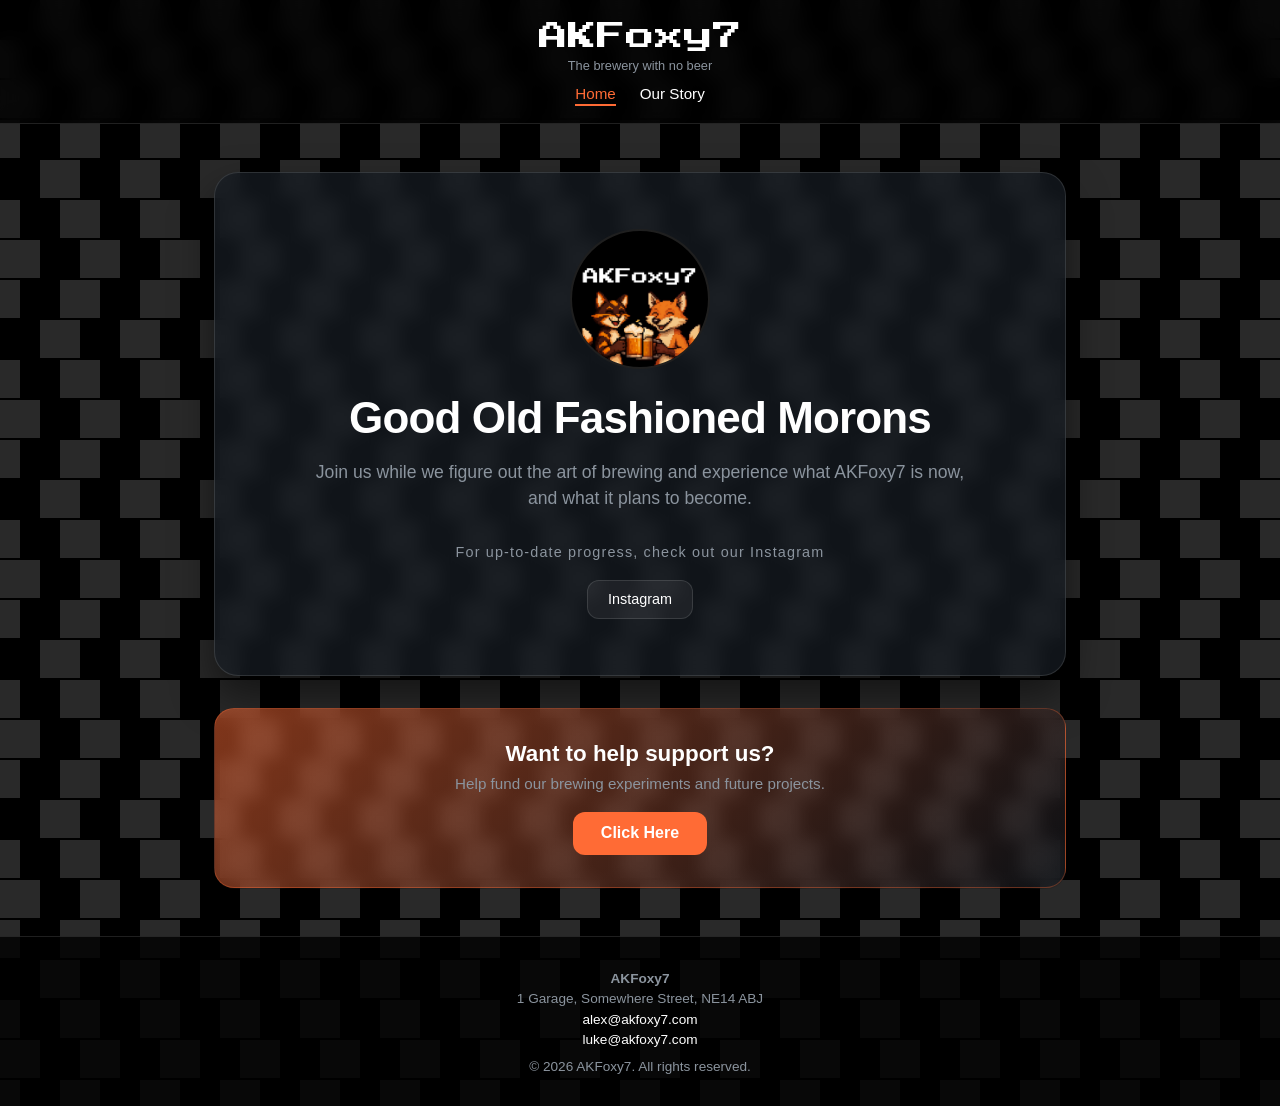
==== AKFoxy7.com/index.html @ 2e3a713c "Update index.html" ====
<!DOCTYPE html>
<html lang="en">
<head>
    <meta charset="UTF-8">
    <meta name="viewport" content="width=device-width, initial-scale=1.0">
    <title>AKFoxy7 | Home Brew</title>
    <meta name="description" content="AKFoxy7 - The brewery with no beer">
    <link rel="icon" type="image/png" href="favicon.png">

    <style>
        /* ==========================================
           1. VARIABLES & RESET
           ========================================== */
        :root {
            --bg-dark: #000000;
            --card-bg: rgba(22, 27, 34, 0.75);
            --border-color: rgba(255, 255, 255, 0.12);
            --text-main: #ffffff;
            --text-muted: #8b949e;
            --accent-color: #ff6b35;
            --accent-hover: #e55a2b;
            --font-stack: -apple-system, BlinkMacSystemFont, "Segoe UI", Roboto, Helvetica, Arial, sans-serif;
        }

        * {
            box-sizing: border-box;
            margin: 0;
            padding: 0;
        }

        /* ==========================================
           2. TYPOGRAPHY & FONTS
           ========================================== */
        @font-face {
            font-family: 'PressStart2P';
            src: url('fonts/PressStart2P-Regular.ttf') format('truetype');
            font-weight: normal;
            font-style: normal;
            font-display: swap;
        }

        /* ==========================================
           3. BACKGROUND PATTERN & BODY
           ========================================== */
        html {
            --s: 80px;
            --c1: #000000;
            --c2: #292929;
          
            --c: var(--c1) 0;
            --g: conic-gradient(at 50% 25%, #0000 75%, var(--c));
            background:
                repeating-linear-gradient(#0000 0 48%, var(--c) 50%), var(--g),
                conic-gradient(#0000 75%, var(--c)) calc(var(--s)/4) calc(var(--s)/2),
                var(--g) calc(var(--s)/2) var(--s) var(--c2);
            background-size: var(--s) var(--s), var(--s) calc(2*var(--s));
            min-height: 100vh;
        }

        body {
            background-color: transparent;
            font-family: var(--font-stack);
            color: var(--text-main);
            min-height: 100vh;
        }

        a {
            color: var(--text-main);
            text-decoration: none;
            transition: color 0.2s ease, opacity 0.2s ease;
        }

        a:hover {
            color: var(--accent-color);
        }

        /* ==========================================
   HEADER & NAVIGATION (IDENTICAL ACROSS ALL PAGES)
   ========================================== */
header {
    width: 100%;
    border-bottom: 1px solid var(--border-color);
    background-color: rgba(0, 0, 0, 0.8);
    backdrop-filter: blur(10px);
    position: sticky;
    top: 0;
    z-index: 100;
    padding: 0; /* Removes any top-level header padding */
}

.nav-container {
    max-width: 1100px;
    margin: 0 auto;
    padding: 1.25rem 1rem; /* Fixed identical padding for all pages */
    display: flex;
    flex-direction: column;
    justify-content: center;
    align-items: center;
    gap: 0.75rem; /* Equal spacing between logo block and nav links */
    text-align: center;
}

.brand-logo {
    display: flex;
    flex-direction: column;
    align-items: center;
    width: 100%;
}

.brand-name {
    font-family: 'PressStart2P', monospace, sans-serif;
    font-size: 1.8rem;
    font-weight: normal;
    color: var(--text-main);
    margin: 0 0 0.35rem 0;
    text-decoration: none;
    display: inline-block;
    line-height: 1.2;
}

.brand-tagline {
    font-size: 0.8rem;
    color: var(--text-muted);
    margin: 0;
    line-height: 1;
}

.nav-container nav {
    width: 100%;
}

.nav-links {
    display: flex;
    justify-content: center;
    align-items: center;
    gap: 1.5rem;
    padding: 0;
    margin: 0;
    list-style: none;
}

.nav-links a {
    font-size: 0.95rem;
    font-weight: 500;
    text-decoration: none;
    padding-bottom: 2px;
    border-bottom: 2px solid transparent; /* Reserve 2px space so height never shifts */
    transition: color 0.2s ease, border-color 0.2s ease;
}

.nav-links a:hover,
.nav-links a.active {
    color: var(--accent-color);
    border-bottom-color: var(--accent-color);
}

        /* ==========================================
           5. MAIN LAYOUT & CARDS
           ========================================== */
        .container {
            max-width: 900px;
            margin: 0 auto;
            padding: 3rem 1.5rem;
            display: flex;
            flex-direction: column;
            gap: 2rem;
        }

        /* Hero Section */
        .hero {
            text-align: center;
            background: var(--card-bg);
            border: 1px solid var(--border-color);
            border-radius: 24px;
            padding: 3.5rem 2rem;
            box-shadow: 0 20px 40px rgba(0,0,0,0.5);
            backdrop-filter: blur(8px);
        }

        .hero-img-placeholder {
            width: 140px;
            height: 140px;
            margin: 0 auto 1.5rem auto;
            border-radius: 50%;
            background: #000000;
            border: 2px solid var(--border-color);
            display: flex;
            align-items: center;
            justify-content: center;
            overflow: hidden;
        }

        .hero-img-placeholder img {
            width: 100%;
            height: 100%;
            object-fit: cover;
        }

        .hero h2 {
            font-size: clamp(2rem, 4vw, 2.75rem);
            font-weight: 800;
            color: #ffffff;
            margin-bottom: 1rem;
            letter-spacing: -0.02em;
        }

        .hero-description {
            font-size: 1.1rem;
            color: var(--text-muted);
            max-width: 650px;
            margin: 0 auto 2rem auto;
            line-height: 1.5;
        }

        /* Social Links */
        .social-section {
            margin-top: 2rem;
        }

        .social-title {
            font-size: 0.9rem;
            letter-spacing: 0.08em;
            color: var(--text-muted);
            margin-bottom: 1.25rem;
        }

        .social-grid {
            display: flex;
            justify-content: center;
            flex-wrap: wrap;
            gap: 0.85rem;
        }

        .social-btn {
            background: rgba(255, 255, 255, 0.06);
            border: 1px solid var(--border-color);
            padding: 0.65rem 1.25rem;
            border-radius: 12px;
            font-size: 0.9rem;
            font-weight: 500;
            transition: all 0.2s ease;
        }

        .social-btn:hover {
            background: rgba(255, 255, 255, 0.12);
            border-color: rgba(255, 255, 255, 0.3);
            transform: translateY(-2px);
        }

        /* Support Box */
        .support-card {
            background: linear-gradient(135deg, rgba(255, 107, 53, 0.5) 0%, rgba(22, 27, 34, 0.6) 100%);
            border: 1px solid rgba(255, 107, 53, 0.3);
            border-radius: 20px;
            padding: 2rem;
            text-align: center;
            backdrop-filter: blur(8px);
        }

        .support-card h2 {
            font-size: 1.4rem;
            margin-bottom: 0.5rem;
        }

        .support-card p {
            color: var(--text-muted);
            margin-bottom: 1.25rem;
            font-size: 0.95rem;
        }

        .btn-primary {
            display: inline-block;
            background: var(--accent-color);
            color: #ffffff;
            font-weight: 600;
            padding: 0.8rem 1.75rem;
            border-radius: 12px;
            transition: background 0.2s ease, transform 0.2s ease;
        }

        .btn-primary:hover {
            background: var(--accent-hover);
            transform: translateY(-2px);
        }

        /* Footer */
        footer {
            border-top: 1px solid var(--border-color);
            padding: 2rem 1.5rem;
            text-align: center;
            color: var(--text-muted);
            font-size: 0.85rem;
            background-color: rgba(0, 0, 0, 0.8);
        }

        .footer-info {
            margin-bottom: 0.5rem;
            line-height: 1.5;
        }

        @media (max-width: 600px) {
            .nav-container {
                gap: 1.2rem;
            }
            .hero {
                padding: 2.5rem 1.25rem;
            }
        }
    </style>
</head>
<body>

    <!-- Header Navigation -->
    <header>
    <div class="nav-container">
        <div class="brand-logo">
            <a href="index.html" class="brand-name">AKFoxy7</a>
            <span class="brand-tagline">The brewery with no beer</span>
        </div>
        <nav>
            <ul class="nav-links">
                <li><a href="index.html" class="active">Home</a></li>
                <li><a href="Our-Story.html">Our Story</a></li>
            </ul>
        </nav>
    </div>
</header>

    <!-- Main Content Container -->
    <div class="container">

        <!-- Hero Section -->
        <section class="hero">
            <div class="hero-img-placeholder">
                <img src="logo.png" alt="Cat and Fox drinking beer mascot logo" onerror="this.style.display='none'; this.parentNode.innerText='🍺';">
            </div>

            <h2>Good Old Fashioned Morons</h2>
            
            <p class="hero-description">
                Join us while we figure out the art of brewing and experience what AKFoxy7 is now, and what it plans to become.
            </p>

            <div class="social-section">
                <p class="social-title">For up-to-date progress, check out our Instagram</p>
                <div class="social-grid">
                    <a href="https://instagram.com/ak.foxy7" class="social-btn" target="_blank" rel="noopener">Instagram</a>
                </div>
            </div>
        </section>

        <!-- Support Callout Box -->
        <section class="support-card" id="support">
            <h2>Want to help support us?</h2>
            <p>Help fund our brewing experiments and future projects.</p>
            <a href="https://www.paypal.com/qrcodes/managed/de10a822-5e4d-419f-9a81-8e4c3b01492c?utm_source=consweb_more" class="btn-primary">Click Here</a>
        </section>
        
    </div>

    <!-- Footer -->
    <footer>
        <div class="footer-info">
            <strong>AKFoxy7</strong><br>
            1 Garage, Somewhere Street, NE14 ABJ<br>
            <a href="mailto:alex@akfoxy7.com">alex@akfoxy7.com</a><br>
            <a href="mailto:luke@akfoxy7.com">luke@akfoxy7.com</a>
        </div>
        <p>&copy; 2026 AKFoxy7. All rights reserved.</p>
    </footer>

</body>
</html>
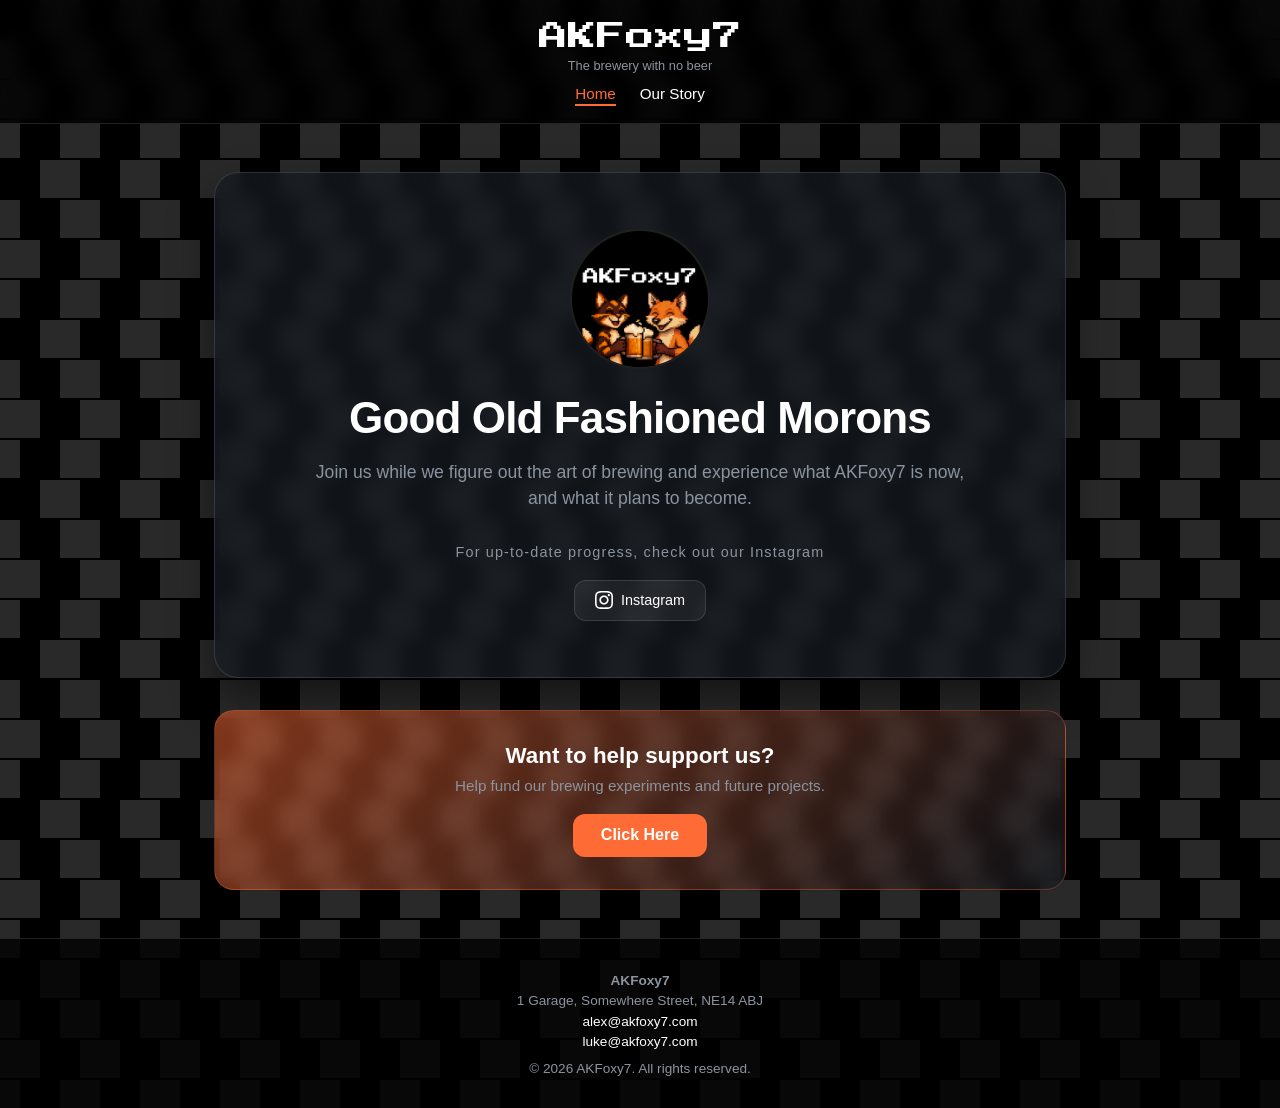
==== commit a6649781: "Update index.html" ====
--- a/AKFoxy7.com/index.html
+++ b/AKFoxy7.com/index.html
@@ -232,14 +232,24 @@
         }
 
         .social-btn {
-            background: rgba(255, 255, 255, 0.06);
-            border: 1px solid var(--border-color);
-            padding: 0.65rem 1.25rem;
-            border-radius: 12px;
-            font-size: 0.9rem;
-            font-weight: 500;
-            transition: all 0.2s ease;
-        }
+    display: inline-flex;
+    align-items: center;
+    justify-content: center;
+    gap: 0.5rem; /* Space between icon and text */
+    background: rgba(255, 255, 255, 0.06);
+    border: 1px solid var(--border-color);
+    padding: 0.65rem 1.25rem;
+    border-radius: 12px;
+    font-size: 0.9rem;
+    font-weight: 500;
+    transition: all 0.2s ease;
+}
+
+.social-btn svg {
+    width: 18px;
+    height: 18px;
+    fill: currentColor; /* Matches the text color automatically */
+}
 
         .social-btn:hover {
             background: rgba(255, 255, 255, 0.12);
@@ -344,7 +354,12 @@
             <div class="social-section">
                 <p class="social-title">For up-to-date progress, check out our Instagram</p>
                 <div class="social-grid">
-                    <a href="https://instagram.com/ak.foxy7" class="social-btn" target="_blank" rel="noopener">Instagram</a>
+                    <a href="https://instagram.com/ak.foxy7" class="social-btn" target="_blank" rel="noopener">
+    <svg xmlns="http://www.w3.org/2000/svg" viewBox="0 0 24 24">
+        <path d="M12 2.163c3.204 0 3.584.012 4.85.07 3.252.148 4.771 1.691 4.919 4.919.058 1.265.069 1.645.069 4.849 0 3.205-.012 3.584-.069 4.849-.149 3.225-1.664 4.771-4.919 4.919-1.266.058-1.644.07-4.85.07-3.204 0-3.584-.012-4.849-.07-3.26-.149-4.771-1.699-4.919-4.92-.058-1.265-.07-1.644-.07-4.849 0-3.204.013-3.583.07-4.849.149-3.227 1.664-4.771 4.919-4.919 1.266-.057 1.645-.069 4.849-.069zm0-2.163c-3.259 0-3.667.014-4.947.072-4.358.2-6.78 2.618-6.98 6.98-.059 1.281-.073 1.689-.073 4.948 0 3.259.014 3.668.072 4.948.2 4.358 2.618 6.78 6.98 6.98 1.281.058 1.689.072 4.948.072 3.259 0 3.668-.014 4.948-.072 4.354-.2 6.782-2.618 6.979-6.98.059-1.28.073-1.689.073-4.948 0-3.259-.014-3.667-.072-4.947-.196-4.354-2.617-6.78-6.979-6.98-1.281-.059-1.69-.073-4.949-.073zm0 5.838c-3.403 0-6.162 2.759-6.162 6.162s2.759 6.163 6.162 6.163 6.162-2.759 6.162-6.163c0-3.403-2.759-6.162-6.162-6.162zm0 10.162c-2.209 0-4-1.79-4-4 0-2.209 1.791-4 4-4s4 1.791 4 4c0 2.21-1.791 4-4 4zm6.406-11.845c-.796 0-1.441.645-1.441 1.44s.645 1.44 1.441 1.44c.795 0 1.439-.645 1.439-1.44s-.644-1.44-1.439-1.44z"/>
+    </svg>
+    <span>Instagram</span>
+</a>
                 </div>
             </div>
         </section>
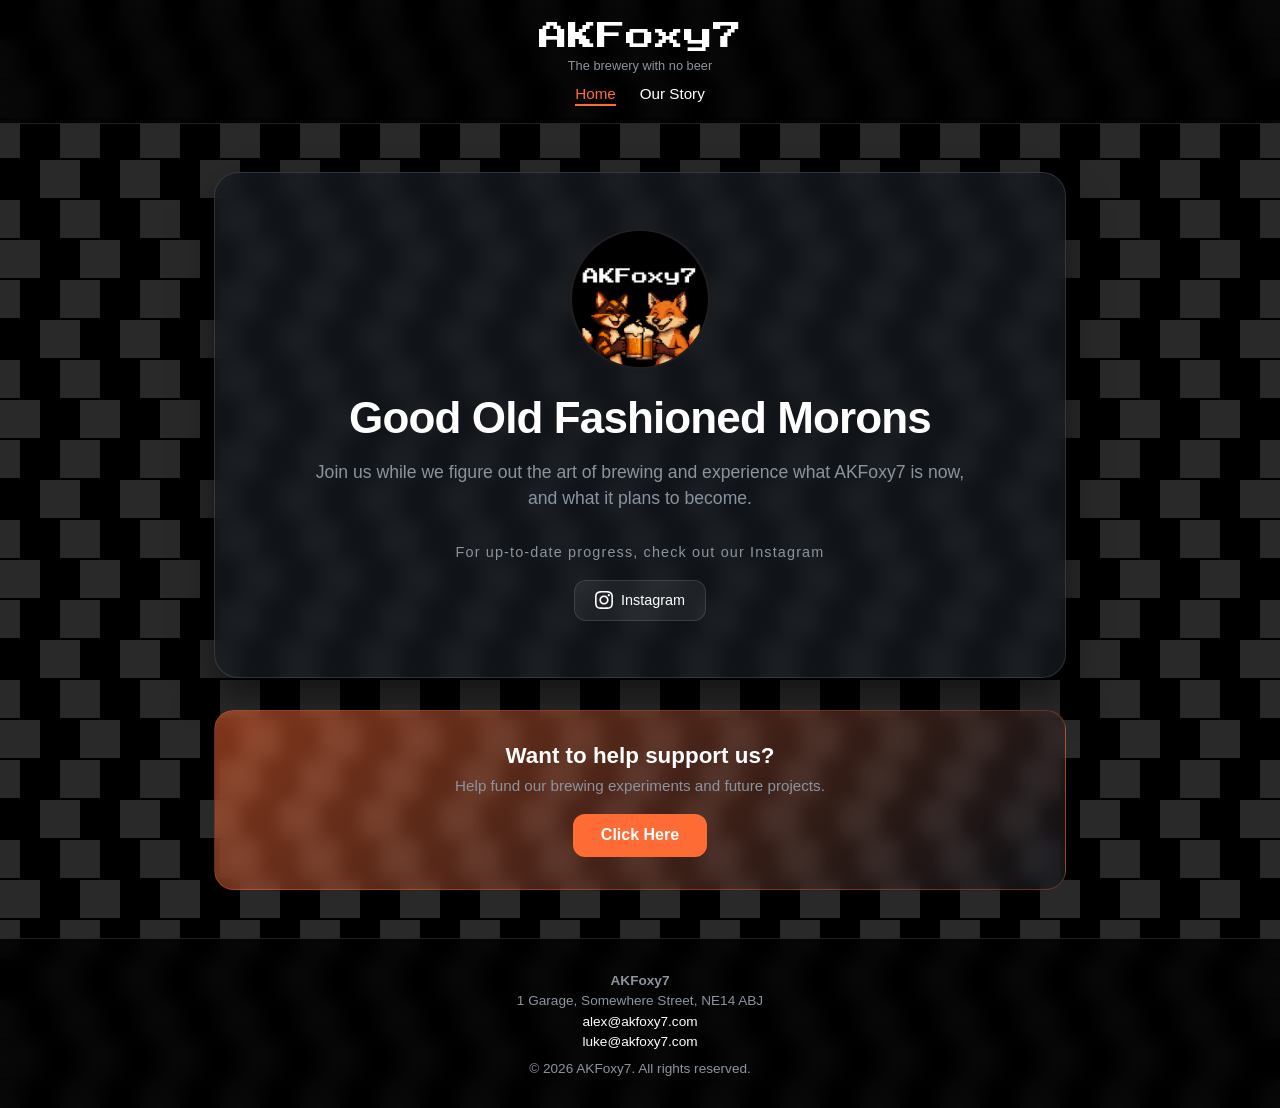
==== commit a99434b6: "Update index.html" ====
--- a/AKFoxy7.com/index.html
+++ b/AKFoxy7.com/index.html
@@ -301,6 +301,7 @@
             color: var(--text-muted);
             font-size: 0.85rem;
             background-color: rgba(0, 0, 0, 0.8);
+    backdrop-filter: blur(10px);
         }
 
         .footer-info {
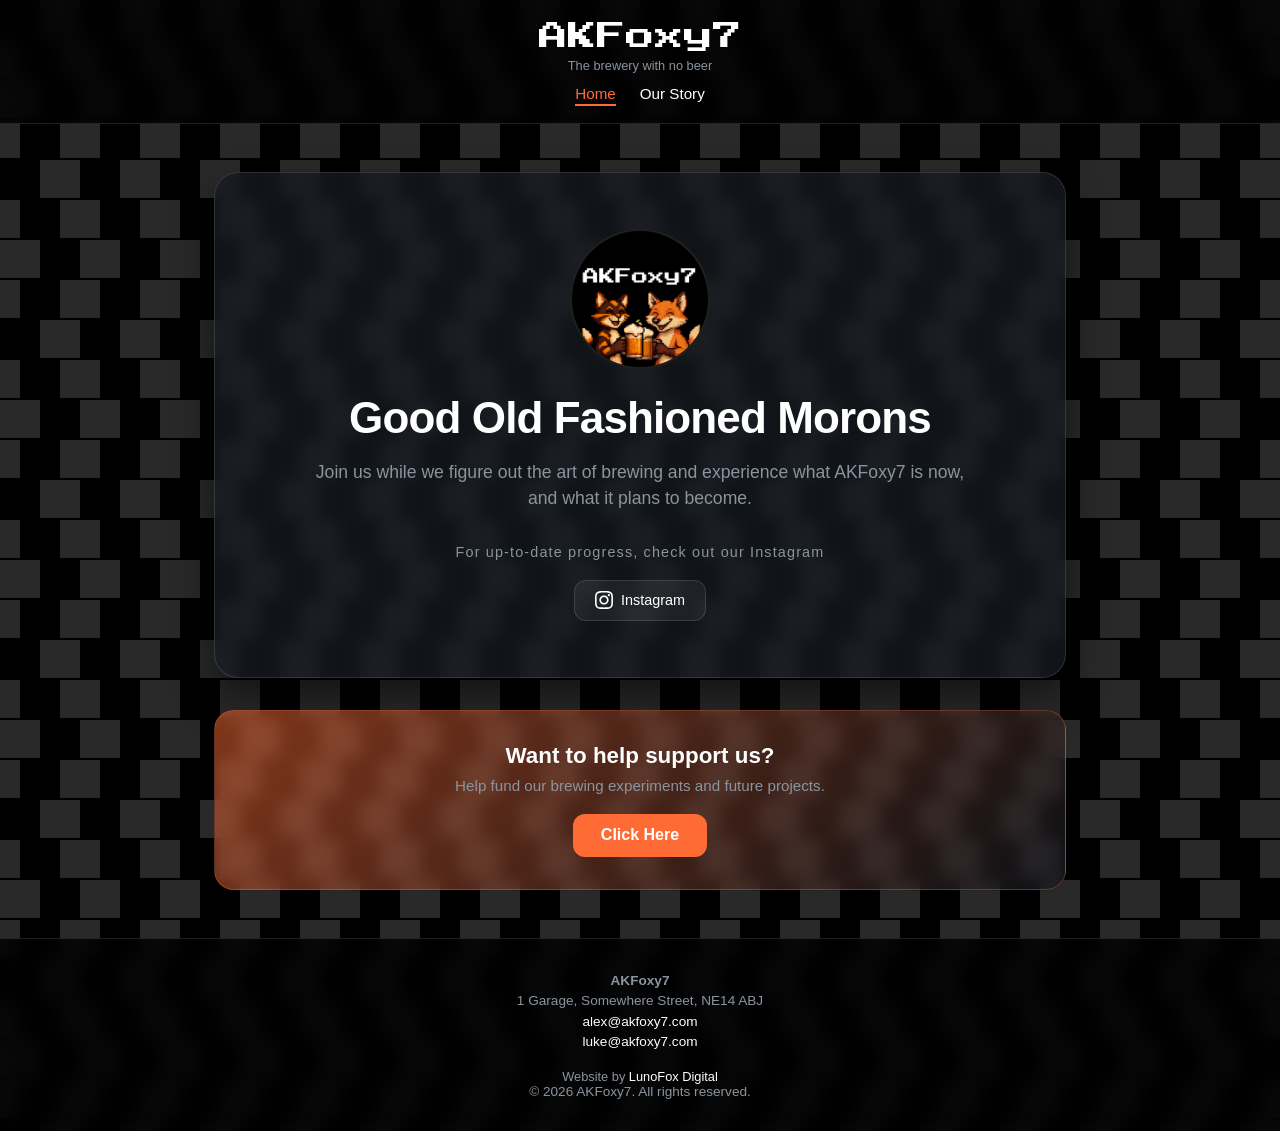
==== commit 0cde0f78: "Update index.html" ====
--- a/AKFoxy7.com/index.html
+++ b/AKFoxy7.com/index.html
@@ -382,6 +382,9 @@
             <a href="mailto:alex@akfoxy7.com">alex@akfoxy7.com</a><br>
             <a href="mailto:luke@akfoxy7.com">luke@akfoxy7.com</a>
         </div>
+        <p style="margin-top: 1rem; font-size: 0.8rem;">
+             Website by <a href="https://lunofoxdigital.com" target="_blank">LunoFox Digital</a>
+            </p>
         <p>&copy; 2026 AKFoxy7. All rights reserved.</p>
     </footer>
 
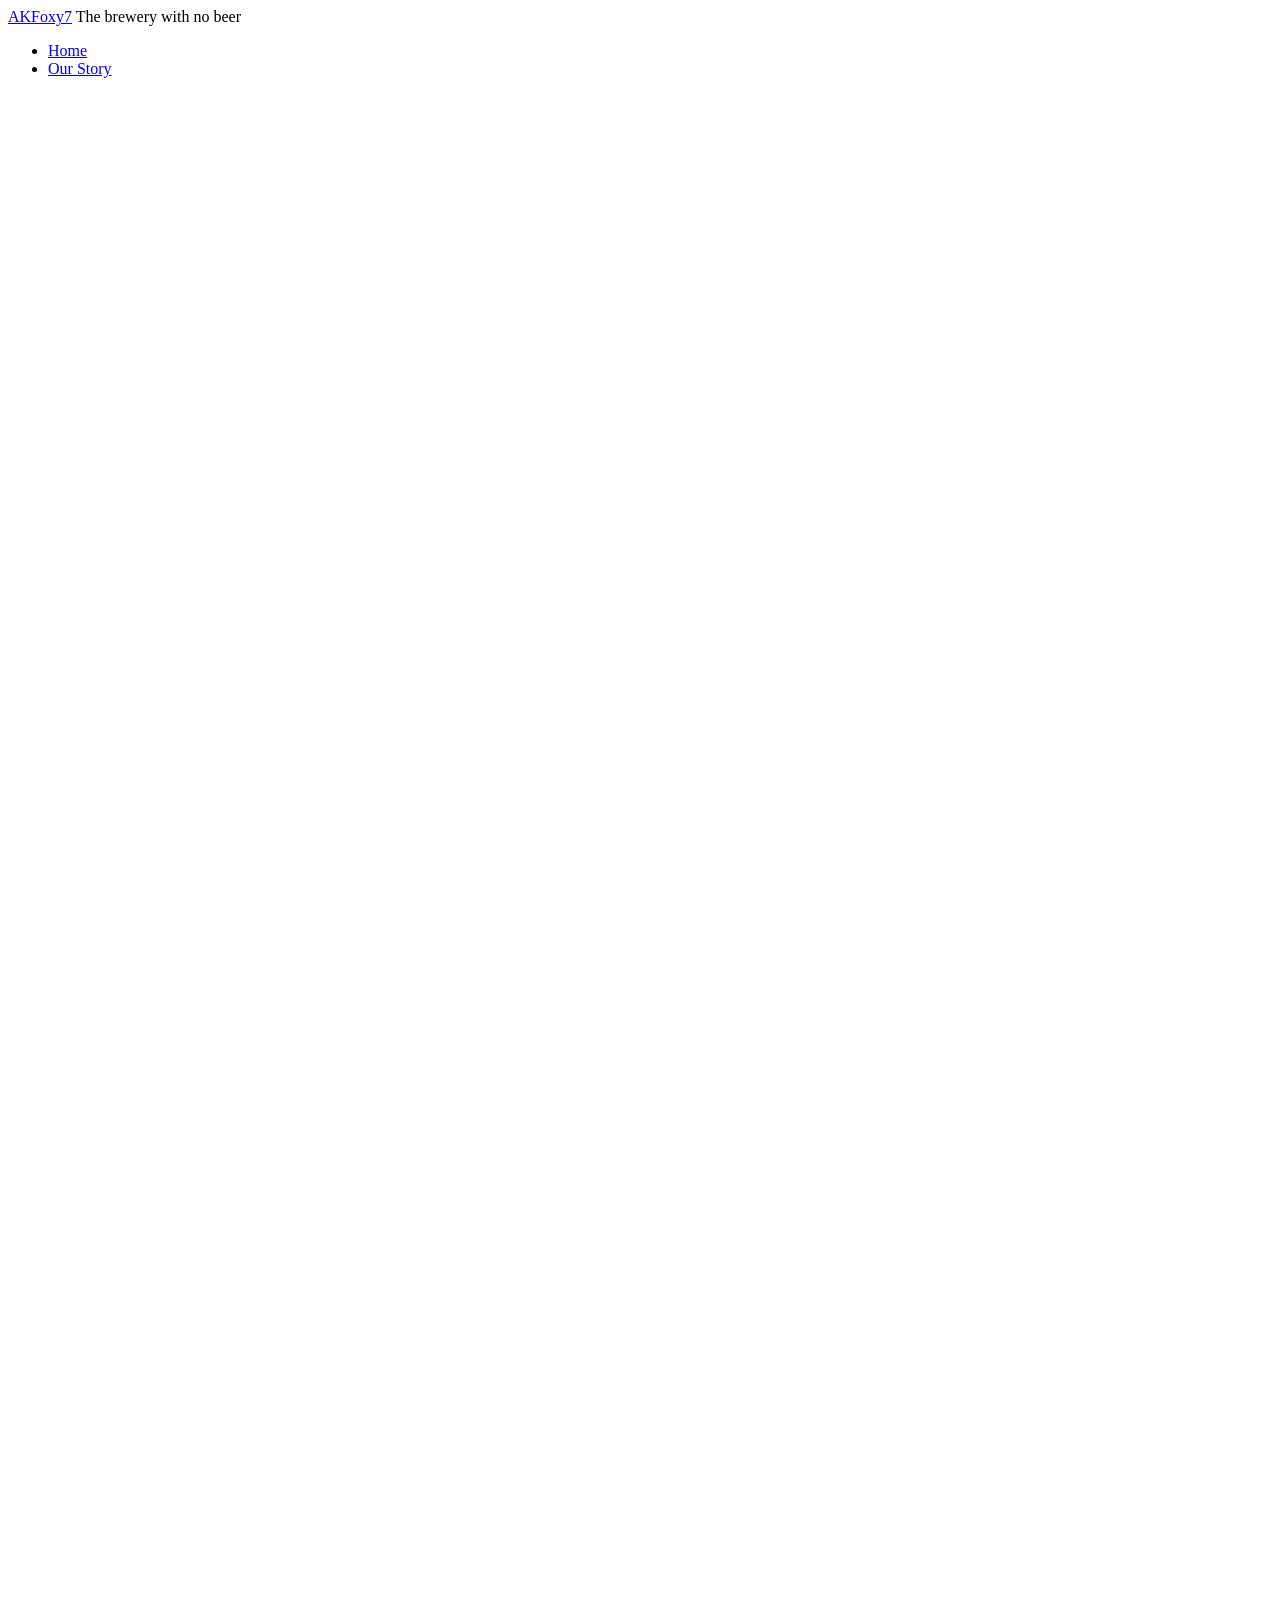
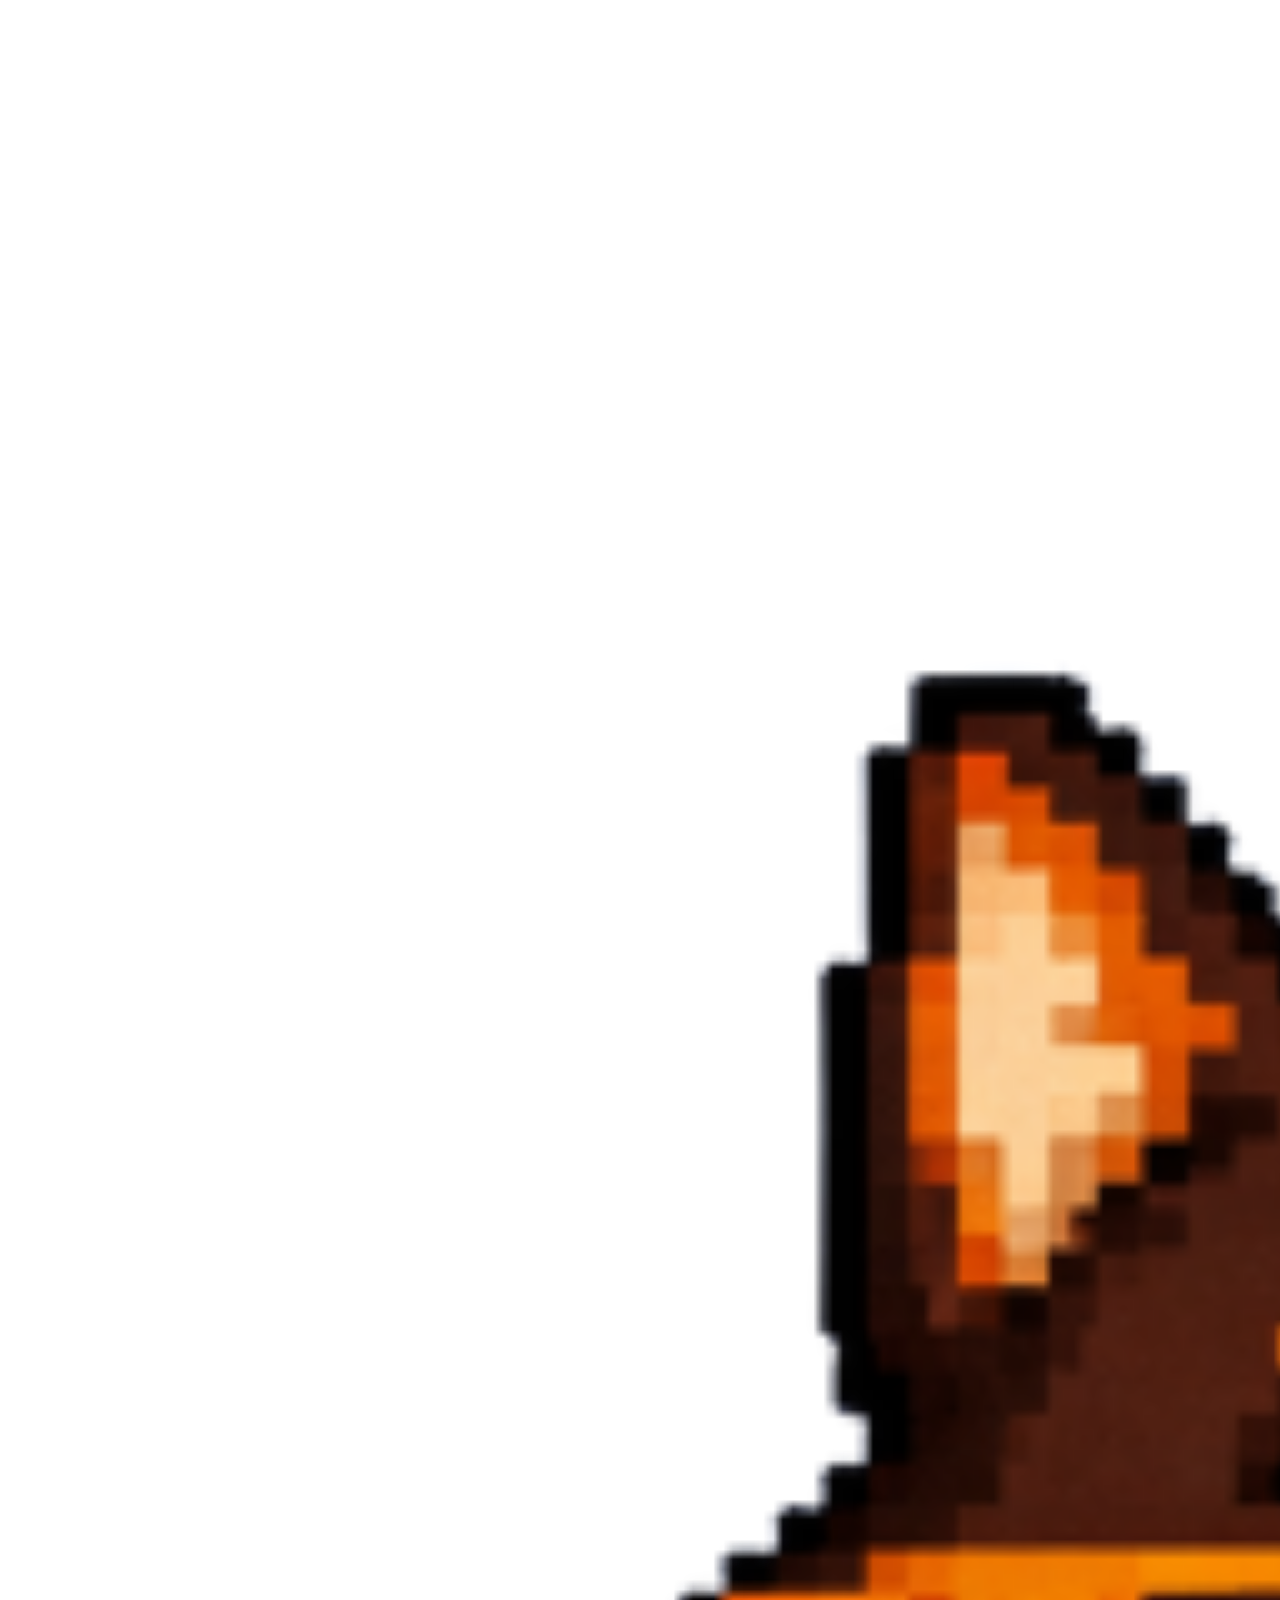
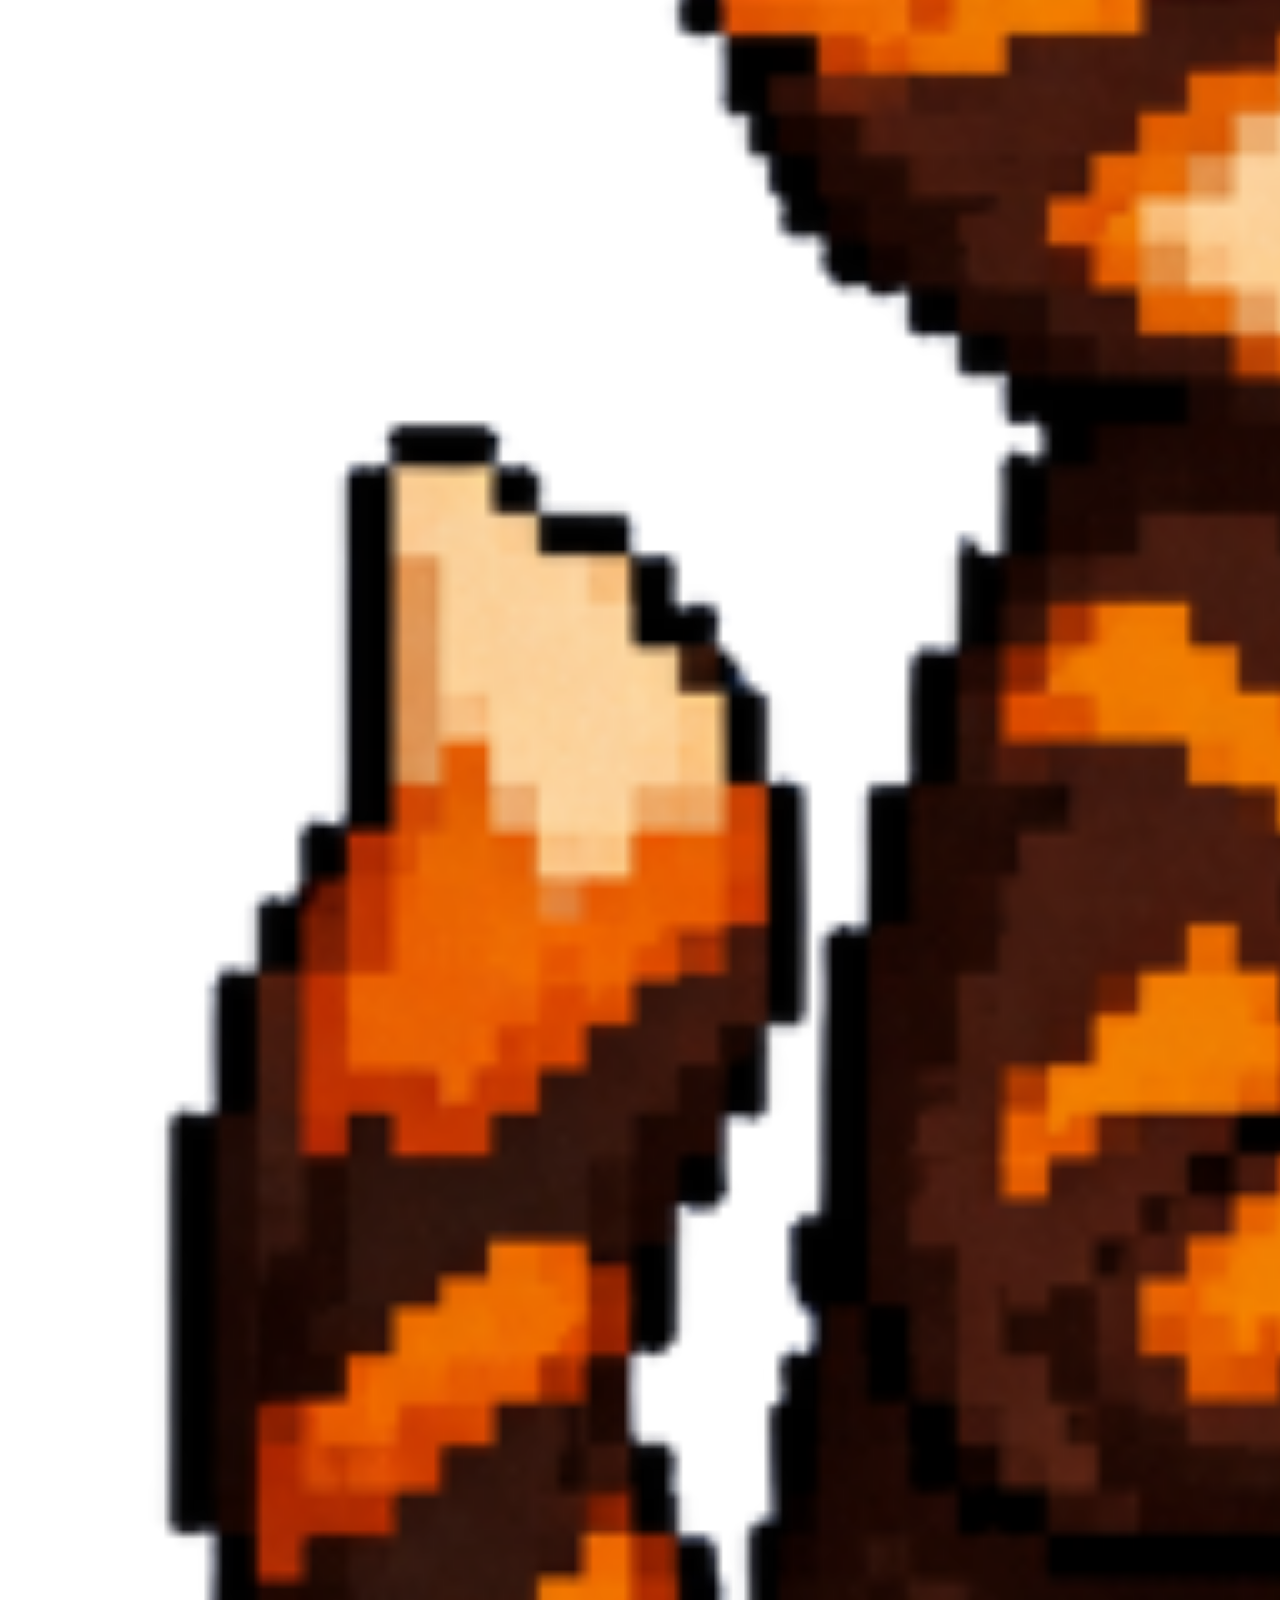
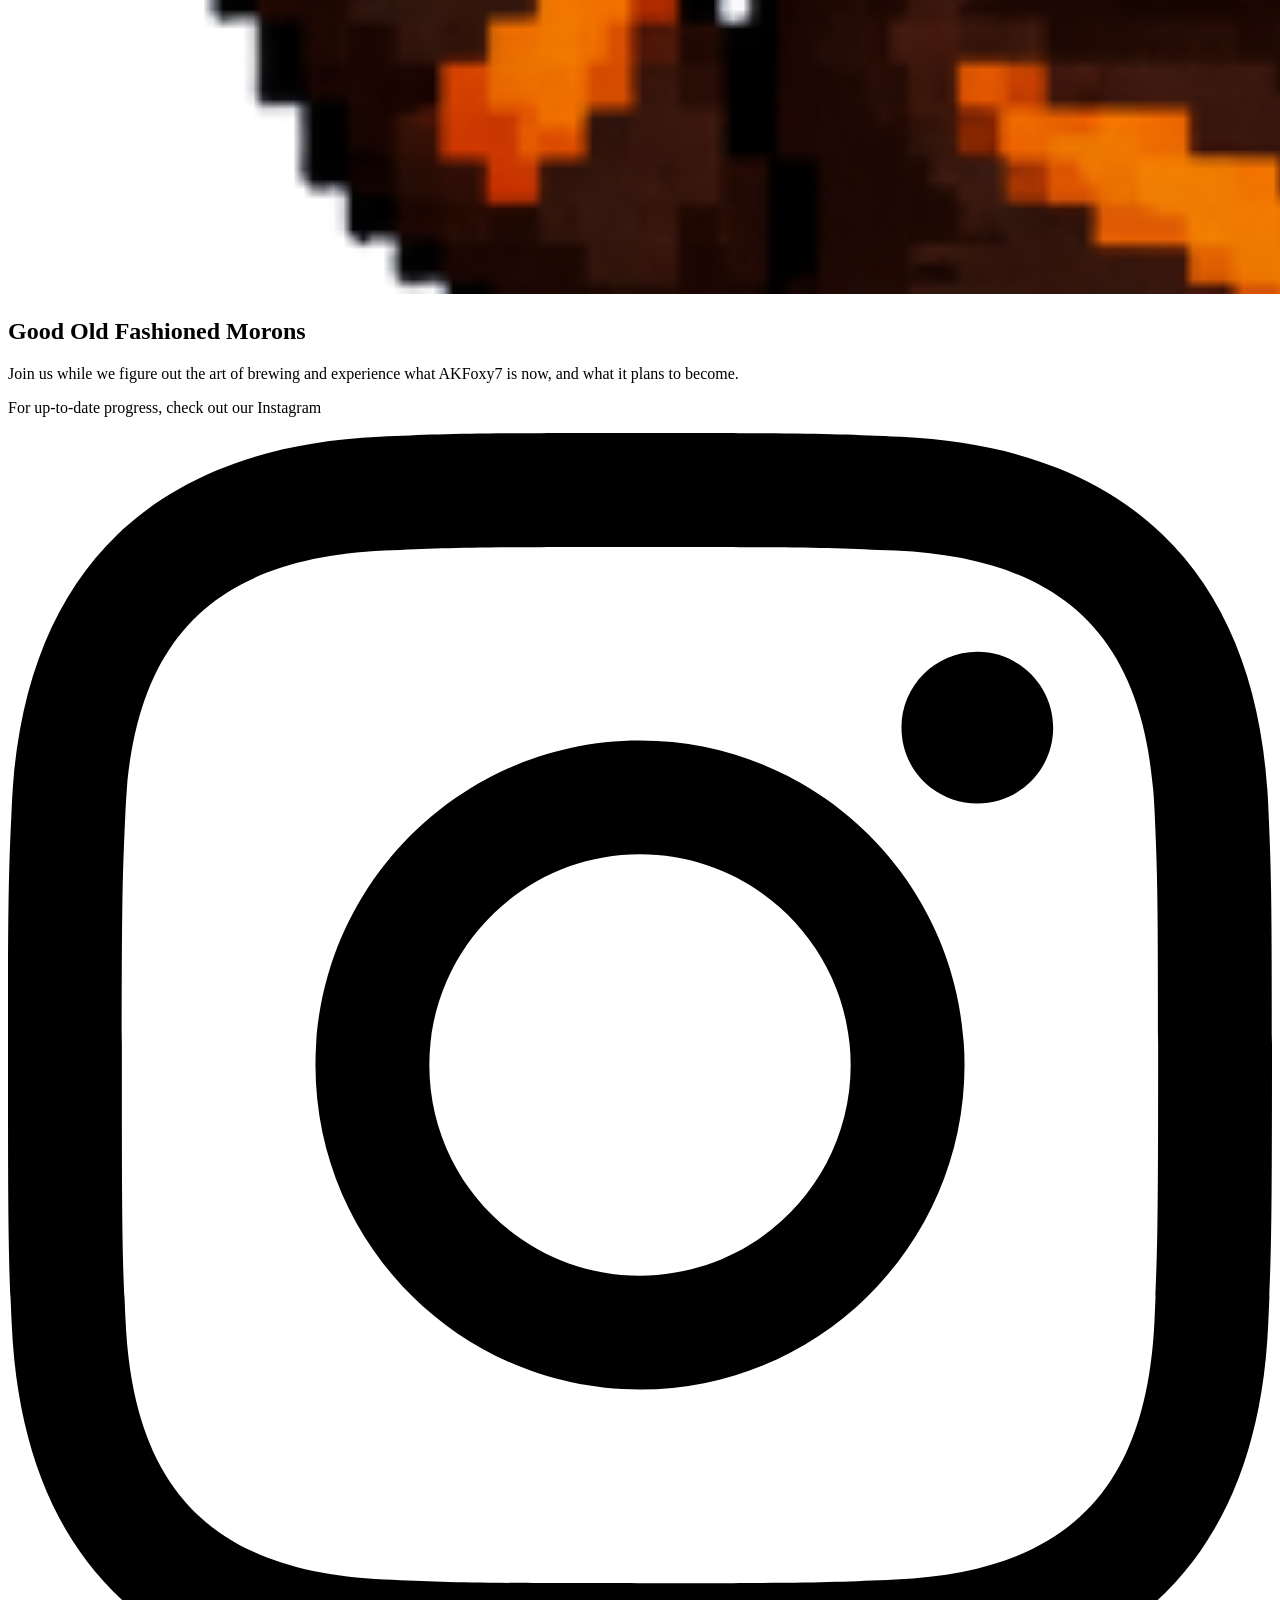
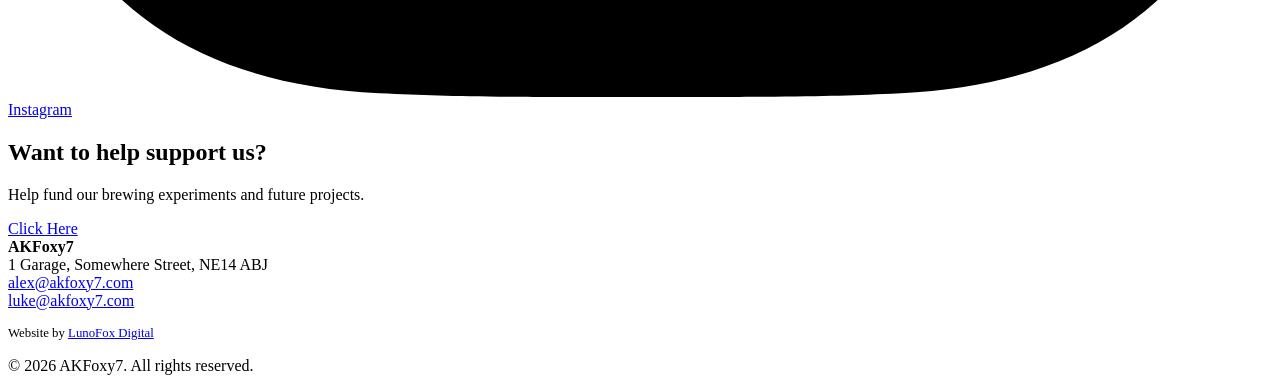
==== commit f3acba18: "Update index.html" ====
--- a/AKFoxy7.com/index.html
+++ b/AKFoxy7.com/index.html
@@ -6,336 +6,25 @@
     <title>AKFoxy7 | Home Brew</title>
     <meta name="description" content="AKFoxy7 - The brewery with no beer">
     <link rel="icon" type="image/png" href="favicon.png">
-
-    <style>
-        /* ==========================================
-           1. VARIABLES & RESET
-           ========================================== */
-        :root {
-            --bg-dark: #000000;
-            --card-bg: rgba(22, 27, 34, 0.75);
-            --border-color: rgba(255, 255, 255, 0.12);
-            --text-main: #ffffff;
-            --text-muted: #8b949e;
-            --accent-color: #ff6b35;
-            --accent-hover: #e55a2b;
-            --font-stack: -apple-system, BlinkMacSystemFont, "Segoe UI", Roboto, Helvetica, Arial, sans-serif;
-        }
-
-        * {
-            box-sizing: border-box;
-            margin: 0;
-            padding: 0;
-        }
-
-        /* ==========================================
-           2. TYPOGRAPHY & FONTS
-           ========================================== */
-        @font-face {
-            font-family: 'PressStart2P';
-            src: url('fonts/PressStart2P-Regular.ttf') format('truetype');
-            font-weight: normal;
-            font-style: normal;
-            font-display: swap;
-        }
-
-        /* ==========================================
-           3. BACKGROUND PATTERN & BODY
-           ========================================== */
-        html {
-            --s: 80px;
-            --c1: #000000;
-            --c2: #292929;
-          
-            --c: var(--c1) 0;
-            --g: conic-gradient(at 50% 25%, #0000 75%, var(--c));
-            background:
-                repeating-linear-gradient(#0000 0 48%, var(--c) 50%), var(--g),
-                conic-gradient(#0000 75%, var(--c)) calc(var(--s)/4) calc(var(--s)/2),
-                var(--g) calc(var(--s)/2) var(--s) var(--c2);
-            background-size: var(--s) var(--s), var(--s) calc(2*var(--s));
-            min-height: 100vh;
-        }
-
-        body {
-            background-color: transparent;
-            font-family: var(--font-stack);
-            color: var(--text-main);
-            min-height: 100vh;
-        }
-
-        a {
-            color: var(--text-main);
-            text-decoration: none;
-            transition: color 0.2s ease, opacity 0.2s ease;
-        }
-
-        a:hover {
-            color: var(--accent-color);
-        }
-
-        /* ==========================================
-   HEADER & NAVIGATION (IDENTICAL ACROSS ALL PAGES)
-   ========================================== */
-header {
-    width: 100%;
-    border-bottom: 1px solid var(--border-color);
-    background-color: rgba(0, 0, 0, 0.8);
-    backdrop-filter: blur(10px);
-    position: sticky;
-    top: 0;
-    z-index: 100;
-    padding: 0; /* Removes any top-level header padding */
-}
-
-.nav-container {
-    max-width: 1100px;
-    margin: 0 auto;
-    padding: 1.25rem 1rem; /* Fixed identical padding for all pages */
-    display: flex;
-    flex-direction: column;
-    justify-content: center;
-    align-items: center;
-    gap: 0.75rem; /* Equal spacing between logo block and nav links */
-    text-align: center;
-}
-
-.brand-logo {
-    display: flex;
-    flex-direction: column;
-    align-items: center;
-    width: 100%;
-}
-
-.brand-name {
-    font-family: 'PressStart2P', monospace, sans-serif;
-    font-size: 1.8rem;
-    font-weight: normal;
-    color: var(--text-main);
-    margin: 0 0 0.35rem 0;
-    text-decoration: none;
-    display: inline-block;
-    line-height: 1.2;
-}
-
-.brand-tagline {
-    font-size: 0.8rem;
-    color: var(--text-muted);
-    margin: 0;
-    line-height: 1;
-}
-
-.nav-container nav {
-    width: 100%;
-}
-
-.nav-links {
-    display: flex;
-    justify-content: center;
-    align-items: center;
-    gap: 1.5rem;
-    padding: 0;
-    margin: 0;
-    list-style: none;
-}
-
-.nav-links a {
-    font-size: 0.95rem;
-    font-weight: 500;
-    text-decoration: none;
-    padding-bottom: 2px;
-    border-bottom: 2px solid transparent; /* Reserve 2px space so height never shifts */
-    transition: color 0.2s ease, border-color 0.2s ease;
-}
-
-.nav-links a:hover,
-.nav-links a.active {
-    color: var(--accent-color);
-    border-bottom-color: var(--accent-color);
-}
-
-        /* ==========================================
-           5. MAIN LAYOUT & CARDS
-           ========================================== */
-        .container {
-            max-width: 900px;
-            margin: 0 auto;
-            padding: 3rem 1.5rem;
-            display: flex;
-            flex-direction: column;
-            gap: 2rem;
-        }
-
-        /* Hero Section */
-        .hero {
-            text-align: center;
-            background: var(--card-bg);
-            border: 1px solid var(--border-color);
-            border-radius: 24px;
-            padding: 3.5rem 2rem;
-            box-shadow: 0 20px 40px rgba(0,0,0,0.5);
-            backdrop-filter: blur(8px);
-        }
-
-        .hero-img-placeholder {
-            width: 140px;
-            height: 140px;
-            margin: 0 auto 1.5rem auto;
-            border-radius: 50%;
-            background: #000000;
-            border: 2px solid var(--border-color);
-            display: flex;
-            align-items: center;
-            justify-content: center;
-            overflow: hidden;
-        }
-
-        .hero-img-placeholder img {
-            width: 100%;
-            height: 100%;
-            object-fit: cover;
-        }
-
-        .hero h2 {
-            font-size: clamp(2rem, 4vw, 2.75rem);
-            font-weight: 800;
-            color: #ffffff;
-            margin-bottom: 1rem;
-            letter-spacing: -0.02em;
-        }
-
-        .hero-description {
-            font-size: 1.1rem;
-            color: var(--text-muted);
-            max-width: 650px;
-            margin: 0 auto 2rem auto;
-            line-height: 1.5;
-        }
-
-        /* Social Links */
-        .social-section {
-            margin-top: 2rem;
-        }
-
-        .social-title {
-            font-size: 0.9rem;
-            letter-spacing: 0.08em;
-            color: var(--text-muted);
-            margin-bottom: 1.25rem;
-        }
-
-        .social-grid {
-            display: flex;
-            justify-content: center;
-            flex-wrap: wrap;
-            gap: 0.85rem;
-        }
-
-        .social-btn {
-    display: inline-flex;
-    align-items: center;
-    justify-content: center;
-    gap: 0.5rem; /* Space between icon and text */
-    background: rgba(255, 255, 255, 0.06);
-    border: 1px solid var(--border-color);
-    padding: 0.65rem 1.25rem;
-    border-radius: 12px;
-    font-size: 0.9rem;
-    font-weight: 500;
-    transition: all 0.2s ease;
-}
-
-.social-btn svg {
-    width: 18px;
-    height: 18px;
-    fill: currentColor; /* Matches the text color automatically */
-}
-
-        .social-btn:hover {
-            background: rgba(255, 255, 255, 0.12);
-            border-color: rgba(255, 255, 255, 0.3);
-            transform: translateY(-2px);
-        }
-
-        /* Support Box */
-        .support-card {
-            background: linear-gradient(135deg, rgba(255, 107, 53, 0.5) 0%, rgba(22, 27, 34, 0.6) 100%);
-            border: 1px solid rgba(255, 107, 53, 0.3);
-            border-radius: 20px;
-            padding: 2rem;
-            text-align: center;
-            backdrop-filter: blur(8px);
-        }
-
-        .support-card h2 {
-            font-size: 1.4rem;
-            margin-bottom: 0.5rem;
-        }
-
-        .support-card p {
-            color: var(--text-muted);
-            margin-bottom: 1.25rem;
-            font-size: 0.95rem;
-        }
-
-        .btn-primary {
-            display: inline-block;
-            background: var(--accent-color);
-            color: #ffffff;
-            font-weight: 600;
-            padding: 0.8rem 1.75rem;
-            border-radius: 12px;
-            transition: background 0.2s ease, transform 0.2s ease;
-        }
-
-        .btn-primary:hover {
-            background: var(--accent-hover);
-            transform: translateY(-2px);
-        }
-
-        /* Footer */
-        footer {
-            border-top: 1px solid var(--border-color);
-            padding: 2rem 1.5rem;
-            text-align: center;
-            color: var(--text-muted);
-            font-size: 0.85rem;
-            background-color: rgba(0, 0, 0, 0.8);
-    backdrop-filter: blur(10px);
-        }
-
-        .footer-info {
-            margin-bottom: 0.5rem;
-            line-height: 1.5;
-        }
-
-        @media (max-width: 600px) {
-            .nav-container {
-                gap: 1.2rem;
-            }
-            .hero {
-                padding: 2.5rem 1.25rem;
-            }
-        }
-    </style>
+    <link rel="stylesheet" href="style.css">
 </head>
 <body>
 
     <!-- Header Navigation -->
     <header>
-    <div class="nav-container">
-        <div class="brand-logo">
-            <a href="index.html" class="brand-name">AKFoxy7</a>
-            <span class="brand-tagline">The brewery with no beer</span>
+        <div class="nav-container">
+            <div class="brand-logo">
+                <a href="index.html" class="brand-name">AKFoxy7</a>
+                <span class="brand-tagline">The brewery with no beer</span>
+            </div>
+            <nav>
+                <ul class="nav-links">
+                    <li><a href="index.html" class="active">Home</a></li>
+                    <li><a href="Our-Story.html">Our Story</a></li>
+                </ul>
+            </nav>
         </div>
-        <nav>
-            <ul class="nav-links">
-                <li><a href="index.html" class="active">Home</a></li>
-                <li><a href="Our-Story.html">Our Story</a></li>
-            </ul>
-        </nav>
-    </div>
-</header>
+    </header>
 
     <!-- Main Content Container -->
     <div class="container">
@@ -356,11 +45,11 @@
                 <p class="social-title">For up-to-date progress, check out our Instagram</p>
                 <div class="social-grid">
                     <a href="https://instagram.com/ak.foxy7" class="social-btn" target="_blank" rel="noopener">
-    <svg xmlns="http://www.w3.org/2000/svg" viewBox="0 0 24 24">
-        <path d="M12 2.163c3.204 0 3.584.012 4.85.07 3.252.148 4.771 1.691 4.919 4.919.058 1.265.069 1.645.069 4.849 0 3.205-.012 3.584-.069 4.849-.149 3.225-1.664 4.771-4.919 4.919-1.266.058-1.644.07-4.85.07-3.204 0-3.584-.012-4.849-.07-3.26-.149-4.771-1.699-4.919-4.92-.058-1.265-.07-1.644-.07-4.849 0-3.204.013-3.583.07-4.849.149-3.227 1.664-4.771 4.919-4.919 1.266-.057 1.645-.069 4.849-.069zm0-2.163c-3.259 0-3.667.014-4.947.072-4.358.2-6.78 2.618-6.98 6.98-.059 1.281-.073 1.689-.073 4.948 0 3.259.014 3.668.072 4.948.2 4.358 2.618 6.78 6.98 6.98 1.281.058 1.689.072 4.948.072 3.259 0 3.668-.014 4.948-.072 4.354-.2 6.782-2.618 6.979-6.98.059-1.28.073-1.689.073-4.948 0-3.259-.014-3.667-.072-4.947-.196-4.354-2.617-6.78-6.979-6.98-1.281-.059-1.69-.073-4.949-.073zm0 5.838c-3.403 0-6.162 2.759-6.162 6.162s2.759 6.163 6.162 6.163 6.162-2.759 6.162-6.163c0-3.403-2.759-6.162-6.162-6.162zm0 10.162c-2.209 0-4-1.79-4-4 0-2.209 1.791-4 4-4s4 1.791 4 4c0 2.21-1.791 4-4 4zm6.406-11.845c-.796 0-1.441.645-1.441 1.44s.645 1.44 1.441 1.44c.795 0 1.439-.645 1.439-1.44s-.644-1.44-1.439-1.44z"/>
-    </svg>
-    <span>Instagram</span>
-</a>
+                        <svg xmlns="http://www.w3.org/2000/svg" viewBox="0 0 24 24">
+                            <path d="M12 2.163c3.204 0 3.584.012 4.85.07 3.252.148 4.771 1.691 4.919 4.919.058 1.265.069 1.645.069 4.849 0 3.205-.012 3.584-.069 4.849-.149 3.225-1.664 4.771-4.919 4.919-1.266.058-1.644.07-4.85.07-3.204 0-3.584-.012-4.849-.07-3.26-.149-4.771-1.699-4.919-4.92-.058-1.265-.07-1.644-.07-4.849 0-3.204.013-3.583.07-4.849.149-3.227 1.664-4.771 4.919-4.919 1.266-.057 1.645-.069 4.849-.069zm0-2.163c-3.259 0-3.667.014-4.947.072-4.358.2-6.78 2.618-6.98 6.98-.059 1.281-.073 1.689-.073 4.948 0 3.259.014 3.668.072 4.948.2 4.358 2.618 6.78 6.98 6.98 1.281.058 1.689.072 4.948.072 3.259 0 3.668-.014 4.948-.072 4.354-.2 6.782-2.618 6.979-6.98.059-1.28.073-1.689.073-4.948 0-3.259-.014-3.667-.072-4.947-.196-4.354-2.617-6.78-6.979-6.98-1.281-.059-1.69-.073-4.949-.073zm0 5.838c-3.403 0-6.162 2.759-6.162 6.162s2.759 6.163 6.162 6.163 6.162-2.759 6.162-6.163c0-3.403-2.759-6.162-6.162-6.162zm0 10.162c-2.209 0-4-1.79-4-4 0-2.209 1.791-4 4-4s4 1.791 4 4c0 2.21-1.791 4-4 4zm6.406-11.845c-.796 0-1.441.645-1.441 1.44s.645 1.44 1.441 1.44c.795 0 1.439-.645 1.439-1.44s-.644-1.44-1.439-1.44z"/>
+                        </svg>
+                        <span>Instagram</span>
+                    </a>
                 </div>
             </div>
         </section>
@@ -383,8 +72,8 @@
             <a href="mailto:luke@akfoxy7.com">luke@akfoxy7.com</a>
         </div>
         <p style="margin-top: 1rem; font-size: 0.8rem;">
-             Website by <a href="https://lunofoxdigital.com" target="_blank">LunoFox Digital</a>
-            </p>
+            Website by <a href="https://lunofoxdigital.com" target="_blank">LunoFox Digital</a>
+        </p>
         <p>&copy; 2026 AKFoxy7. All rights reserved.</p>
     </footer>
 
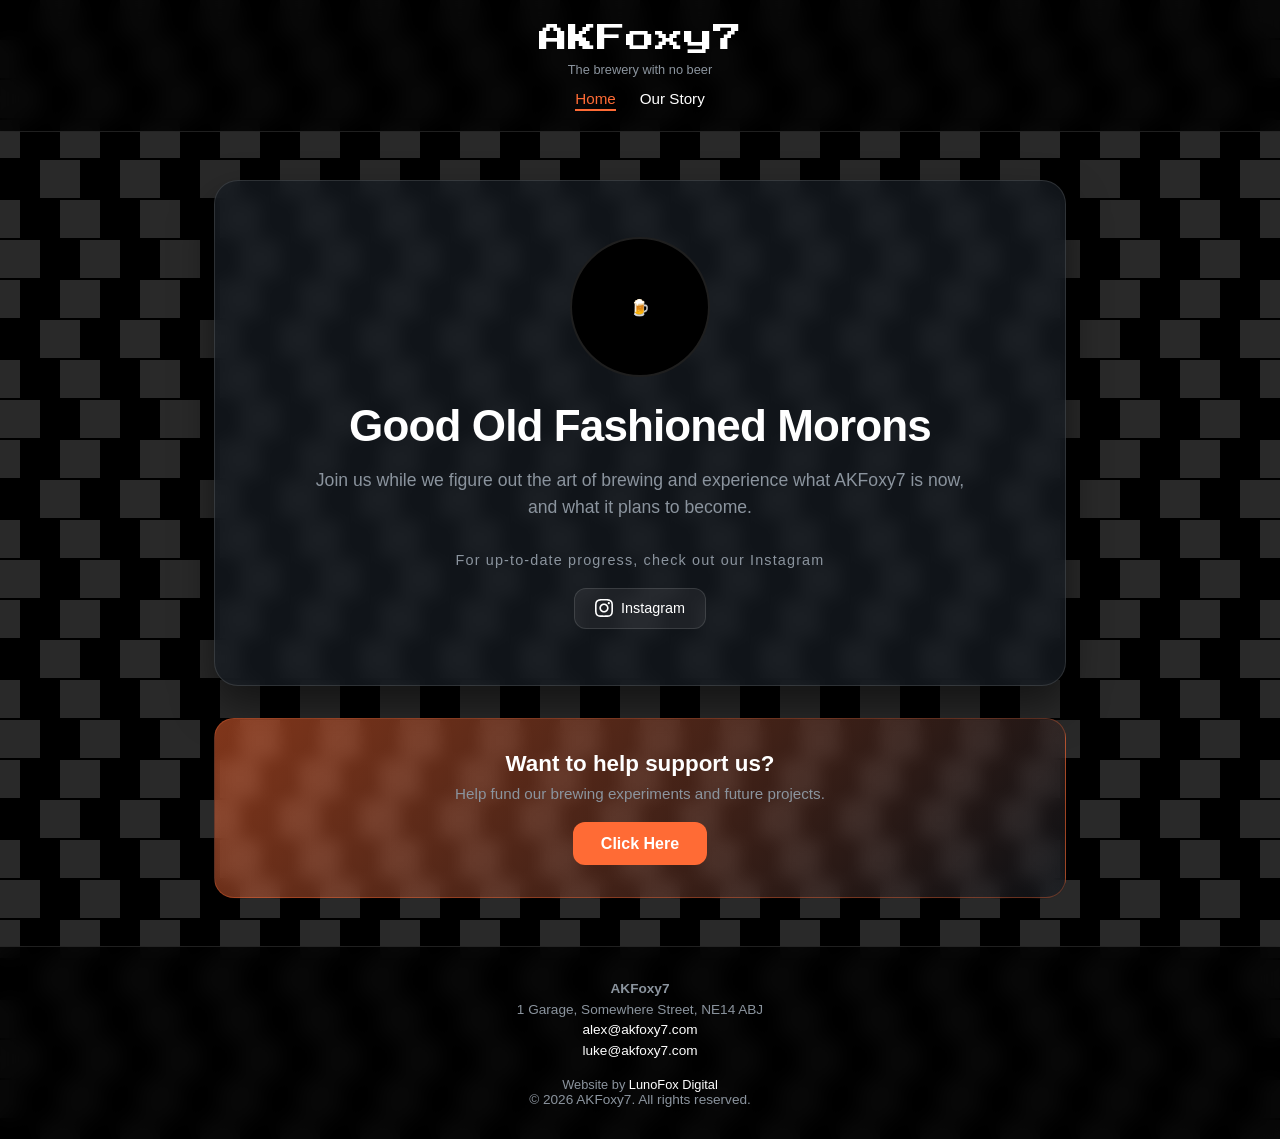
==== commit 700f7e12: "Update index.html" ====
--- a/AKFoxy7.com/index.html
+++ b/AKFoxy7.com/index.html
@@ -5,7 +5,7 @@
     <meta name="viewport" content="width=device-width, initial-scale=1.0">
     <title>AKFoxy7 | Home Brew</title>
     <meta name="description" content="AKFoxy7 - The brewery with no beer">
-    <link rel="icon" type="image/png" href="favicon.png">
+    <link rel="icon" type="image/png" href="images/favicon.png">
     <link rel="stylesheet" href="style.css">
 </head>
 <body>
@@ -32,7 +32,7 @@
         <!-- Hero Section -->
         <section class="hero">
             <div class="hero-img-placeholder">
-                <img src="logo.png" alt="Cat and Fox drinking beer mascot logo" onerror="this.style.display='none'; this.parentNode.innerText='🍺';">
+                <img src="image/logo.png" alt="Cat and Fox drinking beer mascot logo" onerror="this.style.display='none'; this.parentNode.innerText='🍺';">
             </div>
 
             <h2>Good Old Fashioned Morons</h2>
--- a/AKFoxy7.com/style.css
+++ b/AKFoxy7.com/style.css
@@ -0,0 +1,329 @@
+/* ==========================================
+   1. VARIABLES & RESET
+   ========================================== */
+:root {
+    --bg-dark: #000000;
+    --card-bg: rgba(22, 27, 34, 0.75);
+    --border-color: rgba(255, 255, 255, 0.12);
+    --text-main: #ffffff;
+    --text-muted: #8b949e;
+    --accent-color: #ff6b35;
+    --accent-hover: #e55a2b;
+    --font-stack: -apple-system, BlinkMacSystemFont, "Segoe UI", Roboto, Helvetica, Arial, sans-serif;
+}
+
+* {
+    box-sizing: border-box;
+    margin: 0;
+    padding: 0;
+}
+
+/* ==========================================
+   2. TYPOGRAPHY & FONTS
+   ========================================== */
+@font-face {
+    font-family: 'PressStart2P';
+    src: url('fonts/PressStart2P-Regular.ttf') format('truetype');
+    font-weight: normal;
+    font-style: normal;
+    font-display: swap;
+}
+
+/* ==========================================
+   3. BACKGROUND PATTERN & BODY
+   ========================================== */
+html {
+    --s: 80px;
+    --c1: #000000;
+    --c2: #292929;
+    
+    --c: var(--c1) 0;
+    --g: conic-gradient(at 50% 25%, #0000 75%, var(--c));
+    background:
+        repeating-linear-gradient(#0000 0 48%, var(--c) 50%), var(--g),
+        conic-gradient(#0000 75%, var(--c)) calc(var(--s)/4) calc(var(--s)/2),
+        var(--g) calc(var(--s)/2) var(--s) var(--c2);
+    background-size: var(--s) var(--s), var(--s) calc(2*var(--s));
+    min-height: 100vh;
+}
+
+body {
+    background-color: transparent;
+    font-family: var(--font-stack);
+    color: var(--text-main);
+    min-height: 100vh;
+}
+
+a {
+    color: var(--text-main);
+    text-decoration: none;
+    transition: color 0.2s ease, opacity 0.2s ease;
+}
+
+a:hover {
+    color: var(--accent-color);
+}
+
+/* ==========================================
+   4. HEADER & NAVIGATION
+   ========================================== */
+header {
+    width: 100%;
+    border-bottom: 1px solid var(--border-color);
+    background-color: rgba(0, 0, 0, 0.8);
+    backdrop-filter: blur(10px);
+    position: sticky;
+    top: 0;
+    z-index: 100;
+    padding: 0;
+}
+
+.nav-container {
+    max-width: 1100px;
+    margin: 0 auto;
+    padding: 1.25rem 1rem;
+    display: flex;
+    flex-direction: column;
+    justify-content: center;
+    align-items: center;
+    gap: 0.85rem;
+    text-align: center;
+    width: 100%;
+}
+
+.brand-logo {
+    display: flex;
+    flex-direction: column;
+    align-items: center;
+    justify-content: center;
+    width: 100%;
+    text-align: center;
+}
+
+.brand-name {
+    font-family: 'PressStart2P', monospace, sans-serif;
+    font-size: 1.8rem;
+    font-weight: normal;
+    color: var(--text-main);
+    margin: 0 0 0.4rem 0;
+    text-decoration: none;
+    display: block !important;
+    width: 100% !important;
+    text-align: center !important;
+    line-height: 1.3;
+}
+
+.brand-tagline {
+    font-size: 0.8rem;
+    color: var(--text-muted);
+    margin: 0;
+    line-height: 1;
+    display: block !important;
+    width: 100% !important;
+    text-align: center !important;
+}
+
+.nav-container nav {
+    width: 100%;
+    display: flex;
+    justify-content: center;
+}
+
+.nav-links {
+    display: flex;
+    justify-content: center;
+    align-items: center;
+    gap: 1.5rem;
+    padding: 0;
+    margin: 0 auto;
+    list-style: none;
+}
+
+.nav-links li {
+    display: flex;
+    align-items: center;
+}
+
+.nav-links a {
+    font-size: 0.95rem;
+    font-weight: 500;
+    text-decoration: none;
+    padding-bottom: 2px;
+    border-bottom: 2px solid transparent;
+    transition: color 0.2s ease, border-color 0.2s ease;
+}
+
+.nav-links a:hover,
+.nav-links a.active {
+    color: var(--accent-color);
+    border-bottom-color: var(--accent-color);
+}
+
+/* ==========================================
+   5. MAIN LAYOUT & CARDS
+   ========================================== */
+.container {
+    max-width: 900px;
+    margin: 0 auto;
+    padding: 3rem 1.5rem;
+    display: flex;
+    flex-direction: column;
+    gap: 2rem;
+}
+
+/* Hero Section */
+.hero {
+    text-align: center;
+    background: var(--card-bg);
+    border: 1px solid var(--border-color);
+    border-radius: 24px;
+    padding: 3.5rem 2rem;
+    box-shadow: 0 20px 40px rgba(0,0,0,0.5);
+    backdrop-filter: blur(8px);
+}
+
+.hero-img-placeholder {
+    width: 140px;
+    height: 140px;
+    margin: 0 auto 1.5rem auto;
+    border-radius: 50%;
+    background: #000000;
+    border: 2px solid var(--border-color);
+    display: flex;
+    align-items: center;
+    justify-content: center;
+    overflow: hidden;
+}
+
+.hero-img-placeholder img {
+    width: 100%;
+    height: 100%;
+    object-fit: cover;
+}
+
+.hero h2 {
+    font-size: clamp(2rem, 4vw, 2.75rem);
+    font-weight: 800;
+    color: #ffffff;
+    margin-bottom: 1rem;
+    letter-spacing: -0.02em;
+}
+
+.hero-description {
+    font-size: 1.1rem;
+    color: var(--text-muted);
+    max-width: 650px;
+    margin: 0 auto 2rem auto;
+    line-height: 1.5;
+}
+
+/* Social Links */
+.social-section {
+    margin-top: 2rem;
+}
+
+.social-title {
+    font-size: 0.9rem;
+    letter-spacing: 0.08em;
+    color: var(--text-muted);
+    margin-bottom: 1.25rem;
+}
+
+.social-grid {
+    display: flex;
+    justify-content: center;
+    flex-wrap: wrap;
+    gap: 0.85rem;
+}
+
+.social-btn {
+    display: inline-flex;
+    align-items: center;
+    justify-content: center;
+    gap: 0.5rem;
+    background: rgba(255, 255, 255, 0.06);
+    border: 1px solid var(--border-color);
+    padding: 0.65rem 1.25rem;
+    border-radius: 12px;
+    font-size: 0.9rem;
+    font-weight: 500;
+    transition: all 0.2s ease;
+}
+
+.social-btn svg {
+    width: 18px;
+    height: 18px;
+    fill: currentColor;
+}
+
+.social-btn:hover {
+    background: rgba(255, 255, 255, 0.12);
+    border-color: rgba(255, 255, 255, 0.3);
+    transform: translateY(-2px);
+}
+
+/* Support Card */
+.support-card {
+    background: linear-gradient(135deg, rgba(255, 107, 53, 0.5) 0%, rgba(22, 27, 34, 0.6) 100%);
+    border: 1px solid rgba(255, 107, 53, 0.3);
+    border-radius: 20px;
+    padding: 2rem;
+    text-align: center;
+    backdrop-filter: blur(8px);
+}
+
+.support-card h2 {
+    font-size: 1.4rem;
+    margin-bottom: 0.5rem;
+}
+
+.support-card p {
+    color: var(--text-muted);
+    margin-bottom: 1.25rem;
+    font-size: 0.95rem;
+}
+
+.btn-primary {
+    display: inline-block;
+    background: var(--accent-color);
+    color: #ffffff;
+    font-weight: 600;
+    padding: 0.8rem 1.75rem;
+    border-radius: 12px;
+    transition: background 0.2s ease, transform 0.2s ease;
+}
+
+.btn-primary:hover {
+    background: var(--accent-hover);
+    transform: translateY(-2px);
+}
+
+/* ==========================================
+   6. FOOTER STYLES
+   ========================================== */
+footer {
+    border-top: 1px solid var(--border-color);
+    padding: 2rem 1.5rem;
+    text-align: center;
+    color: var(--text-muted);
+    font-size: 0.85rem;
+    background-color: rgba(0, 0, 0, 0.8);
+    backdrop-filter: blur(10px);
+}
+
+.footer-info {
+    margin-bottom: 0.5rem;
+    line-height: 1.5;
+}
+
+/* ==========================================
+   7. MEDIA QUERIES
+   ========================================== */
+@media (max-width: 600px) {
+    .nav-container {
+        gap: 1.2rem;
+    }
+    .hero {
+        padding: 2.5rem 1.25rem;
+    }
+}
